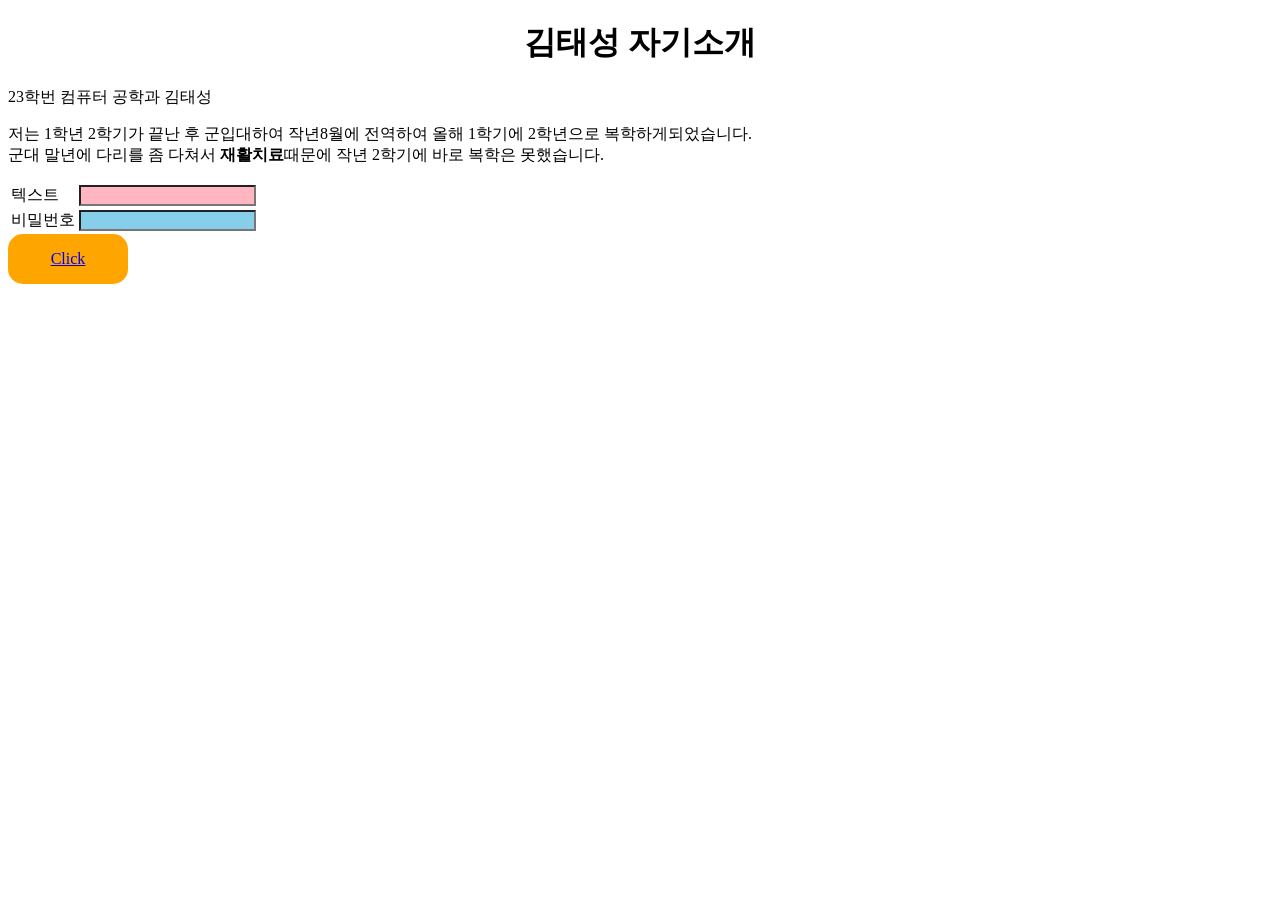
==== 5,6장과제/index.html @ 42a17586 "Create index.html" ====
<!DOCTYPE html>
<html lang="en">
<head>
    <meta charset="UTF-8">
    <meta name="viewport" content="width=device-width, initial-scale=1.0">
    <title>5,6장 과제</title>
    <style>
        h1{
            text-align: center;
            font-weight: bold;
        }
        span{
            font-weight: bold;
        }
        
        #text{
            background-color: lightpink;
        }
        #password{
            background-color: skyblue;
        }
        div{
            width: 120px;
            height: 50px;
            background-color: orange;
            color: white;
            text-align: center;
            line-height: 50px;
            border-radius: 15px;
        }

    </style>
</head>
<body>
    <h1>김태성 자기소개</h1>
    <p>23학번 컴퓨터 공학과 김태성</p>
    <p>저는 1학년 2학기가 끝난 후 군입대하여 작년8월에 전역하여 올해 1학기에 2학년으로 복학하게되었습니다. <br>
        군대 말년에 다리를 좀 다쳐서 <span>재활치료</span>때문에 작년 2학기에 바로 복학은 못했습니다.
    </p>

    <table>
        <tr>
            <td><label for="text">텍스트</label></td>
            <td><input type="text" id="text"></td>
        </tr>
        <tr>
            <td><label for="text">비밀번호</label></td>
            <td><input type="password" id="password"></td>
        </tr>
    </table>

    <div>
        <a href="#">Click</a>
    </div>



</body>
</html>
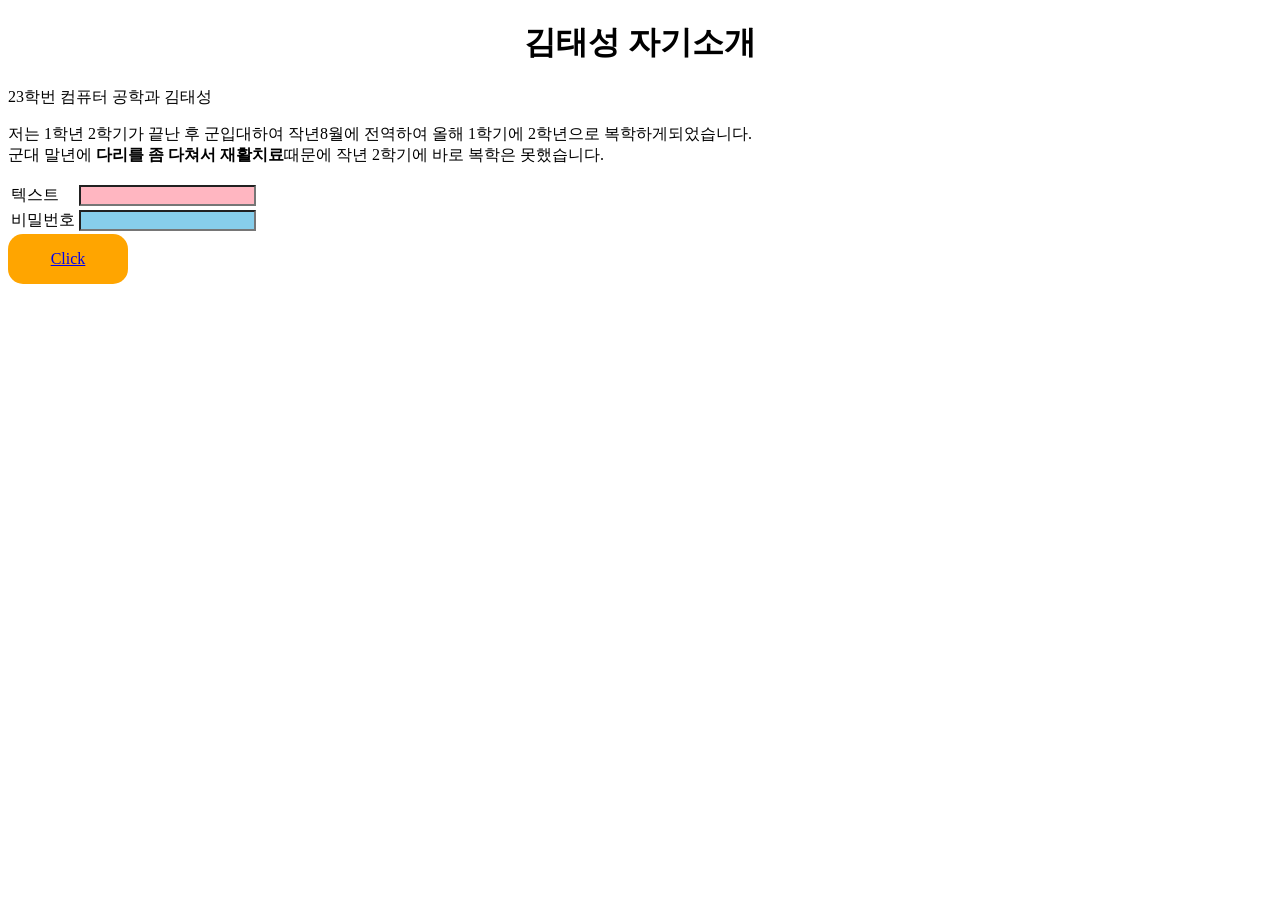
==== commit b005219b: "Update index.html" ====
--- a/5,6장과제/index.html
+++ b/5,6장과제/index.html
@@ -35,7 +35,7 @@
     <h1>김태성 자기소개</h1>
     <p>23학번 컴퓨터 공학과 김태성</p>
     <p>저는 1학년 2학기가 끝난 후 군입대하여 작년8월에 전역하여 올해 1학기에 2학년으로 복학하게되었습니다. <br>
-        군대 말년에 다리를 좀 다쳐서 <span>재활치료</span>때문에 작년 2학기에 바로 복학은 못했습니다.
+        군대 말년에 <span>다리를 좀 다쳐서 재활치료</span>때문에 작년 2학기에 바로 복학은 못했습니다.
     </p>
 
     <table>
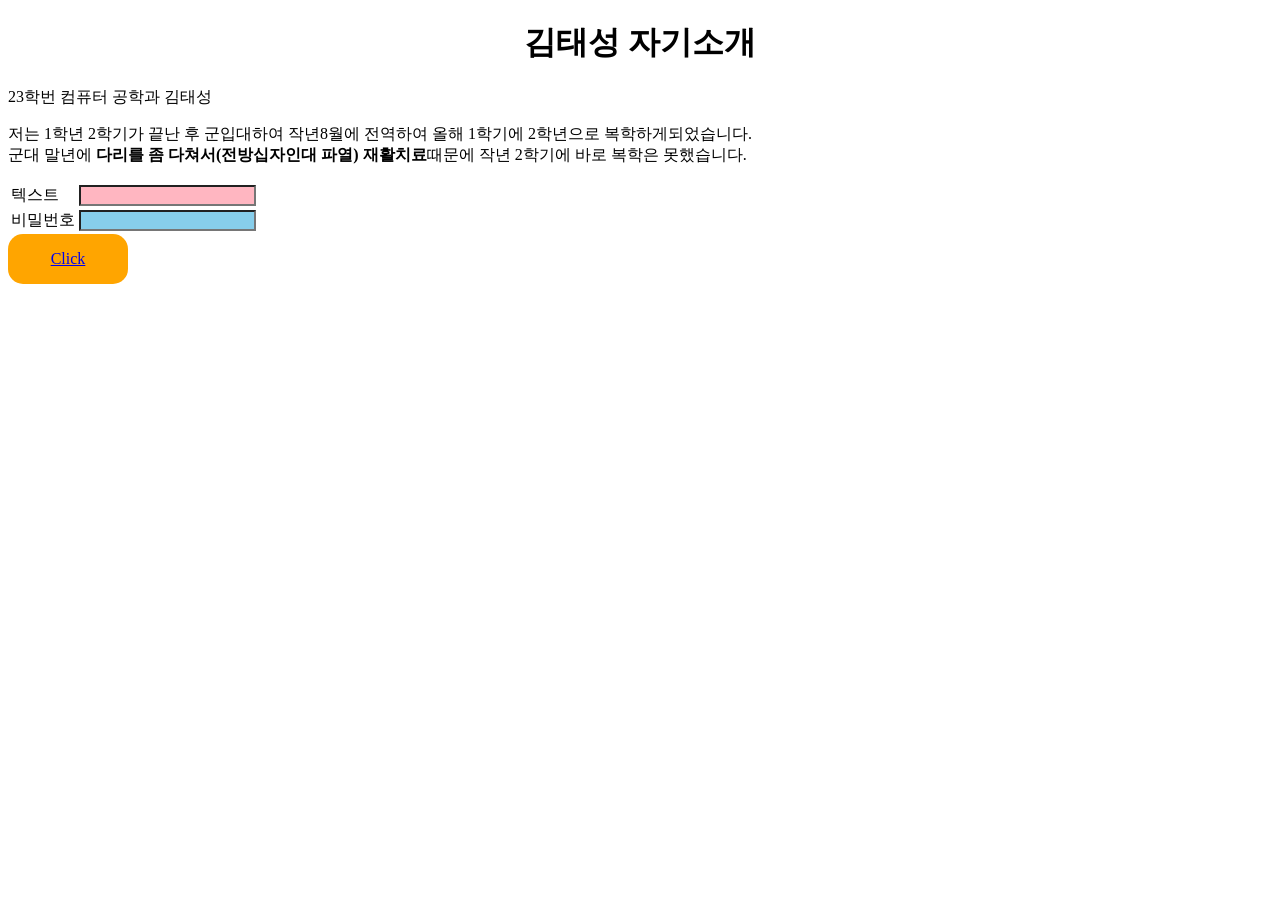
==== commit befde626: "Update index.html" ====
--- a/5,6장과제/index.html
+++ b/5,6장과제/index.html
@@ -35,7 +35,7 @@
     <h1>김태성 자기소개</h1>
     <p>23학번 컴퓨터 공학과 김태성</p>
     <p>저는 1학년 2학기가 끝난 후 군입대하여 작년8월에 전역하여 올해 1학기에 2학년으로 복학하게되었습니다. <br>
-        군대 말년에 <span>다리를 좀 다쳐서 재활치료</span>때문에 작년 2학기에 바로 복학은 못했습니다.
+        군대 말년에 <span>다리를 좀 다쳐서(전방십자인대 파열) 재활치료</span>때문에 작년 2학기에 바로 복학은 못했습니다.
     </p>
 
     <table>
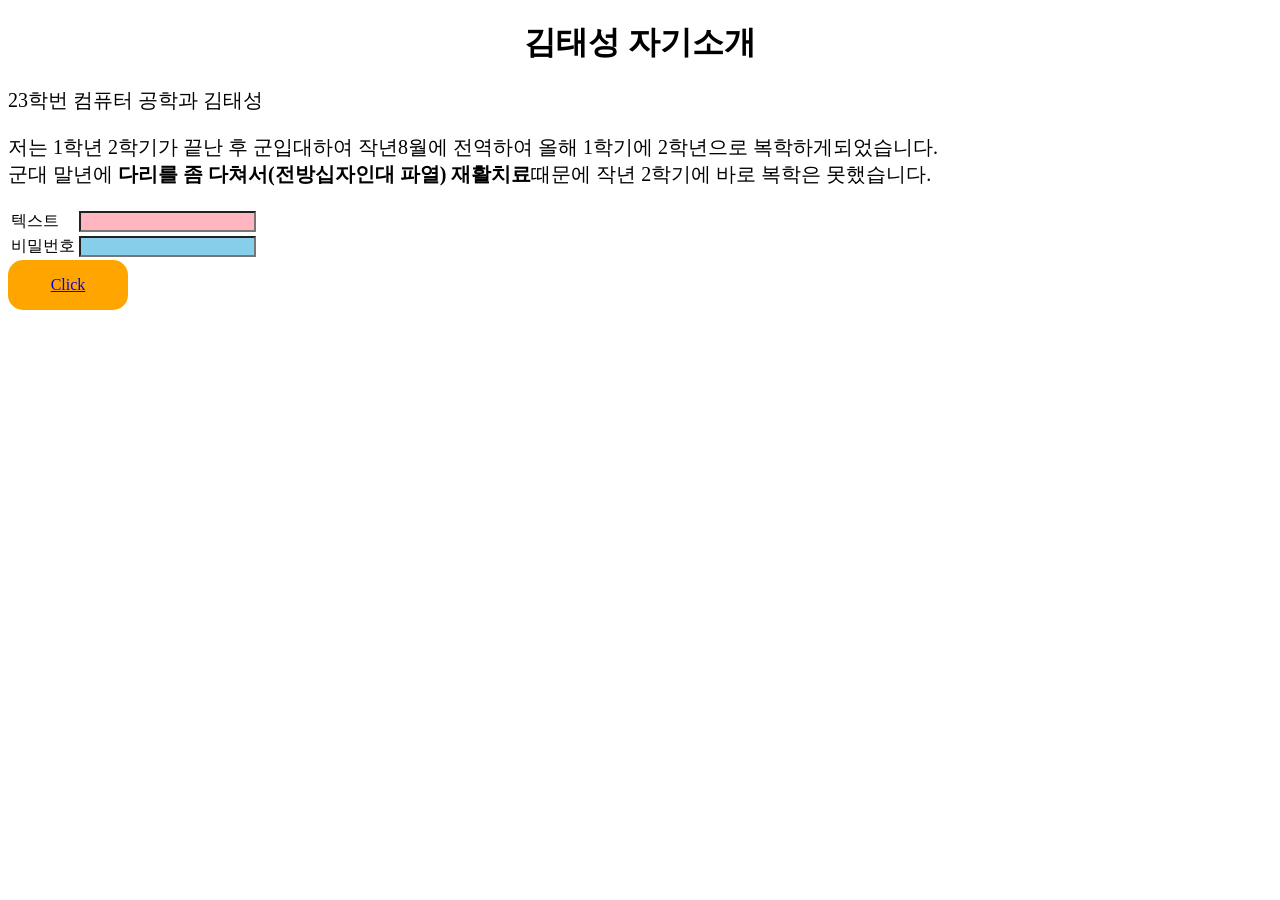
==== commit 8c651d36: "Update index.html" ====
--- a/5,6장과제/index.html
+++ b/5,6장과제/index.html
@@ -8,6 +8,9 @@
         h1{
             text-align: center;
             font-weight: bold;
+        }
+        p{
+            font-size: 20px;
         }
         span{
             font-weight: bold;
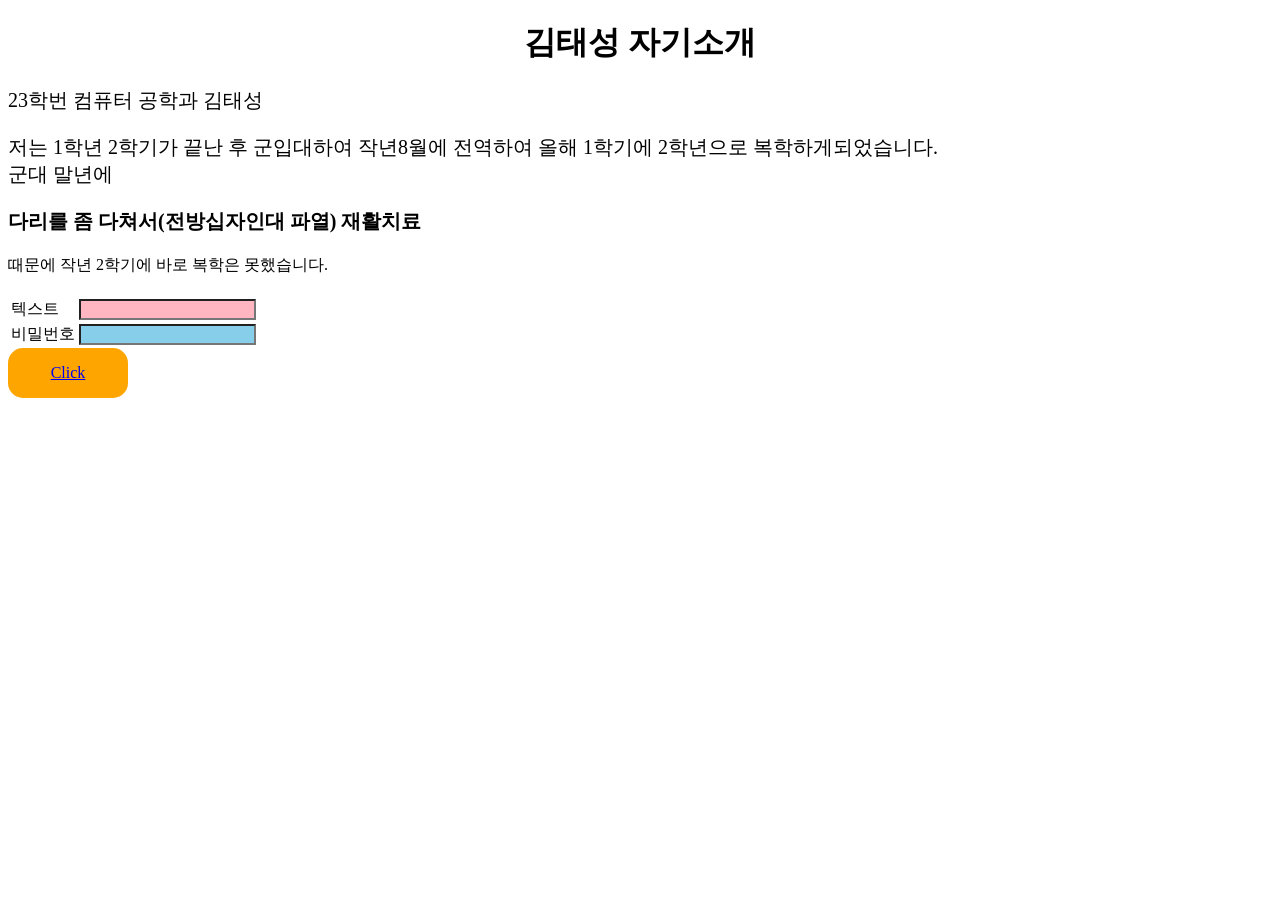
==== commit f1254aca: "Update index.html" ====
--- a/5,6장과제/index.html
+++ b/5,6장과제/index.html
@@ -12,7 +12,7 @@
         p{
             font-size: 20px;
         }
-        span{
+        #tt{
             font-weight: bold;
         }
         
@@ -38,7 +38,7 @@
     <h1>김태성 자기소개</h1>
     <p>23학번 컴퓨터 공학과 김태성</p>
     <p>저는 1학년 2학기가 끝난 후 군입대하여 작년8월에 전역하여 올해 1학기에 2학년으로 복학하게되었습니다. <br>
-        군대 말년에 <span>다리를 좀 다쳐서(전방십자인대 파열) 재활치료</span>때문에 작년 2학기에 바로 복학은 못했습니다.
+        군대 말년에 <p id="tt">다리를 좀 다쳐서(전방십자인대 파열) 재활치료</p>때문에 작년 2학기에 바로 복학은 못했습니다.
     </p>
 
     <table>
